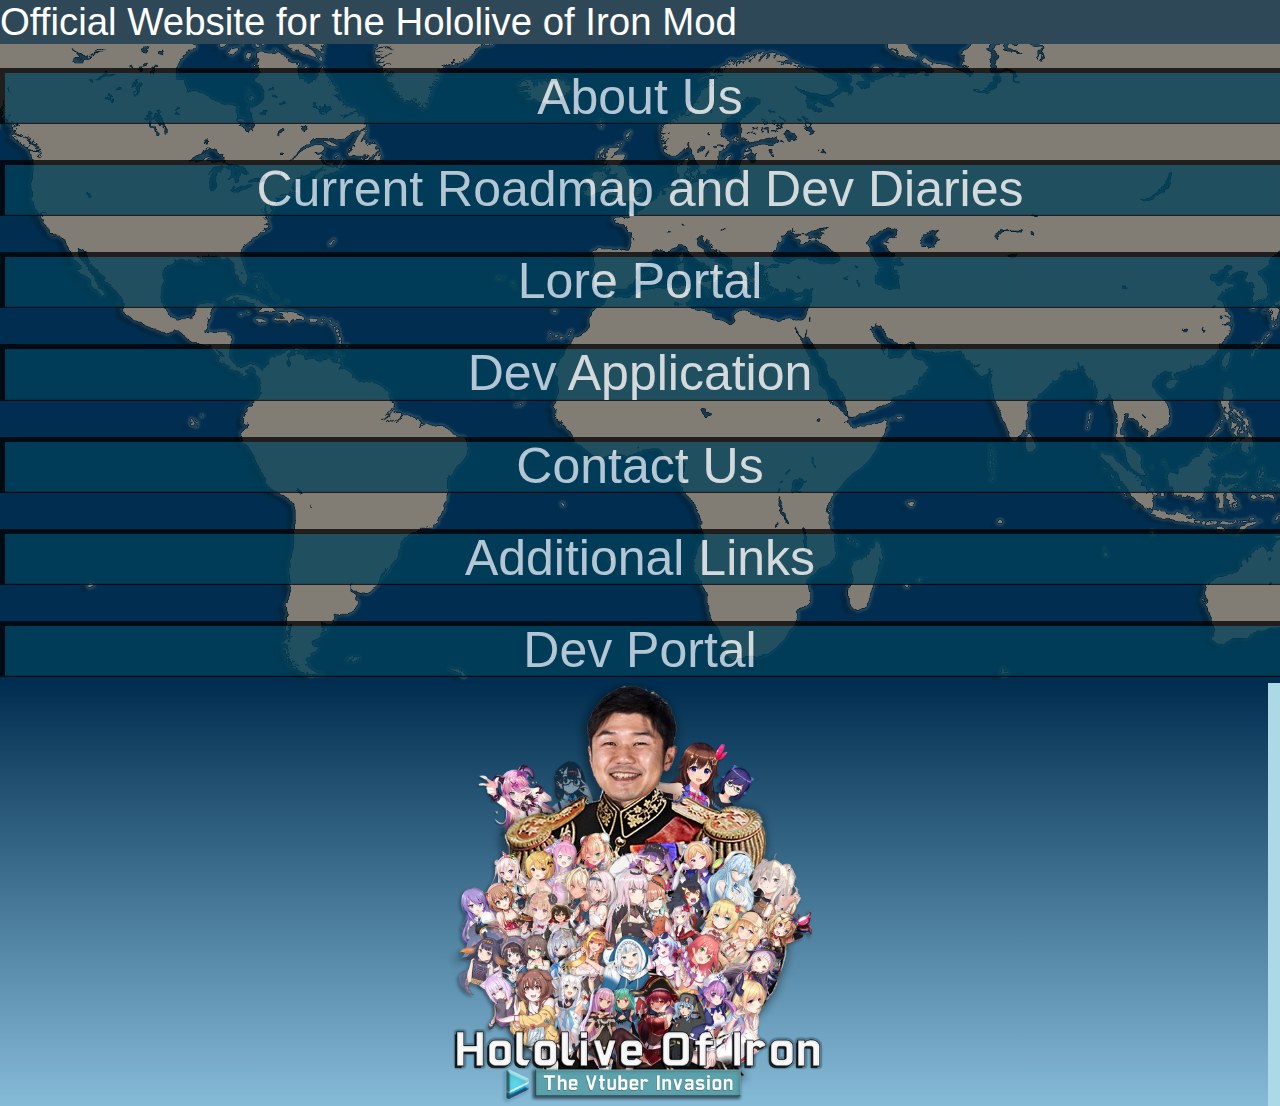
==== index.html @ b1e1ea0e "Add files via upload" ====
<!DOCTYPE html>
<html lang="en">

<!--Div = new line, Span = in line-->
<!--Website Title-->
<head>
    <meta charset="UTF-8">
    <meta name ="viewport" content = "width=device-width, initial-scale=1.0">
    <meta http-equiv="X-UA-Compatible" content="ie=edge">
    <title>Hololive of Iron</title>
    <link rel="stylesheet" href="./main.css">
</head>

<!--Opening Page with Dev list and Dev Logo Image-->
<body>
    <h1 id="#top"></h1>
    <div id="navbar">Official Website for the Hololive of Iron Mod</div>
    <div id="main_banner"> 
        <br>
        <!--Current Devs-->
        <a id="current_devs_portal" href="about.html"class = "portal_select">
        </a>
        <br>
        <!--Roadmap-->
        <br>
        <a id="roadmap_portal" href="roadmap.html" class="portal_select">
        </a>
        <!--Lore Portal-->
        <br>
        <br>
        <a id="lore_portal" href="lore.html" class="portal_select">
        </a>
        <!--Dev Application-->
        <br>
        <br>
        <a id="dev_application_portal" href="dev_appl.html" class="portal_select">
        </a>
        <!--Contact Us-->
        <br>
        <br>
        <a id="contact_portal" href="contact_info.html" class="portal_select">
        </a>
        <!--Additional Links-->
        <br>
        <br>
        <a id="additional_portal" href="additional_links.html" class="portal_select">
        </a>
        <!--Dev Portal-->
        <br>
        <br>
        <a id="dev_portal" href="dev_password.html" class="portal_select">
        </a>
    </div>
    <img class= "img_centre" src="images/Hololive-of-Iron-Logo-Transparent.png"  alt="images/Hololive-of-Iron-Logo-Transparent">
</body>

</html>
---- main.css ----
* {
  margin: 0;
  padding: 2;
  box-sizing: border-box;
  font-family: Arial, Helvetica, sans-serif;
}
.common {
  padding-top: 5px;
  padding-left: 5px;
  padding-bottom: 5px;
}
.centre_text {
  color: aliceblue;
  font-family: Helvetica, sans-serif;
  text-align: center;
}
.img_centre {
  background-size: cover;
  background-position: center;
  background-repeat: no-repeat;
  display: block;
  justify-content: center;
  align-content: center;
  text-align: center;
  width: 99.1vw;
  background: linear-gradient(#012e50, #86bbd8);
}
.portal_select {
  background-size: cover;
  background-position: center;
  background-repeat: no-repeat;
  display: flex;
  justify-content: center;
  align-content: center;
  text-align: center;
  background: url(/images/win_header_short_right.png);
  opacity: 0.75;
  height: 6.25vh;
  width: auto;
}
.portal_select:hover {
  opacity: 0.95;
  transition-duration: 0.3s;
}
#current_devs_portal {
  color: aliceblue;
  content: "About Us";
  text-decoration: none;
  font-size: 50px;
}
#current_devs_portal:after {
  color: aliceblue;
  content: "About Us";
  font-family: Arial, Helvetica, sans-serif;
  text-decoration: none;
  font-size: 50px;
}

#roadmap_portal {
  color: aliceblue;
  content: "Current Roadmap and Dev Diaries";
  text-decoration: none;
  font-size: 50px;
}
#roadmap_portal:after {
  color: aliceblue;
  content: "Current Roadmap and Dev Diaries";
  font-family: Arial, Helvetica, sans-serif;
  text-decoration: none;
  font-size: 50px;
}

#lore_portal {
  color: aliceblue;
  content: "Lore Portal";
  text-decoration: none;
  font-size: 50px;
}
#lore_portal:after {
  color: aliceblue;
  content: "Lore Portal";
  font-family: Arial, Helvetica, sans-serif;
  text-decoration: none;
  font-size: 50px;
}

#dev_application_portal {
  color: aliceblue;
  content: "Dev Application";
  text-decoration: none;
  font-size: 50px;
}
#dev_application_portal:after {
  color: aliceblue;
  content: "Dev Application";
  font-family: Arial, Helvetica, sans-serif;
  text-decoration: none;
  font-size: 50px;
}
#contact_portal {
  color: aliceblue;
  content: "Contact Us";
  text-decoration: none;
  font-size: 50px;
}
#contact_portal:after {
  color: aliceblue;
  content: "Contact Us";
  font-family: Arial, Helvetica, sans-serif;
  text-decoration: none;
  font-size: 50px;
}

#additional_portal {
  color: aliceblue;
  content: "Additional Links";
  text-decoration: none;
  font-size: 50px;
}
#additional_portal:after {
  color: aliceblue;
  content: "Additional Links";
  font-family: Arial, Helvetica, sans-serif;
  text-decoration: none;
  font-size: 50px;
}

#dev_portal {
  color: aliceblue;
  content: "Dev Portal";
  text-decoration: none;
  font-size: 50px;
}
#dev_portal:after {
  color: aliceblue;
  content: "Dev Portal";
  font-family: Arial, Helvetica, sans-serif;
  text-decoration: none;
  font-size: 50px;
}
#index {
  padding: 5px 30px;
  background: #33658a;
}
#index_list {
  padding-top: 15px;
  padding-bottom: 15px;
  background: #86bbd8;
}
.header_css {
  padding: 5px 30px;
  background: #33658a;
}
body {
  background: lightblue;
  padding-top: 0px;
}
.translator {
  text-decoration: overline;
}
#navbar {
  background: #2f4858;
  height: auto;
  width: auto;
  color: white;
  font-family: Helvetica, Arial, sans-serif;
  font-size: 2.4rem;
}
#current_devs {
  width: auto;
}
#main_banner {
  background-color: #33658a;
  background-image: url(images/big_map_bg.png);
  background-size: cover;
  background-position: center;
  background-repeat: no-repeat;
  display: flex;
  justify-content: center;
  align-content: center;
  text-align: center;
  margin: 0;
  padding: 0;
  box-sizing: border-box;
  border: black;
  display: block;
  width: auto;
  height: 71vh;
}
.langue {
  color: maroon;
  font-family: "Franklin Gothic Medium", "Arial Narrow", Arial, sans-serif;
}
#dev_ony_header {
  color: blue;
}
#lead_dev {
  color: blueviolet;
}
/* css rule */
/* selectors */
/* declaration */
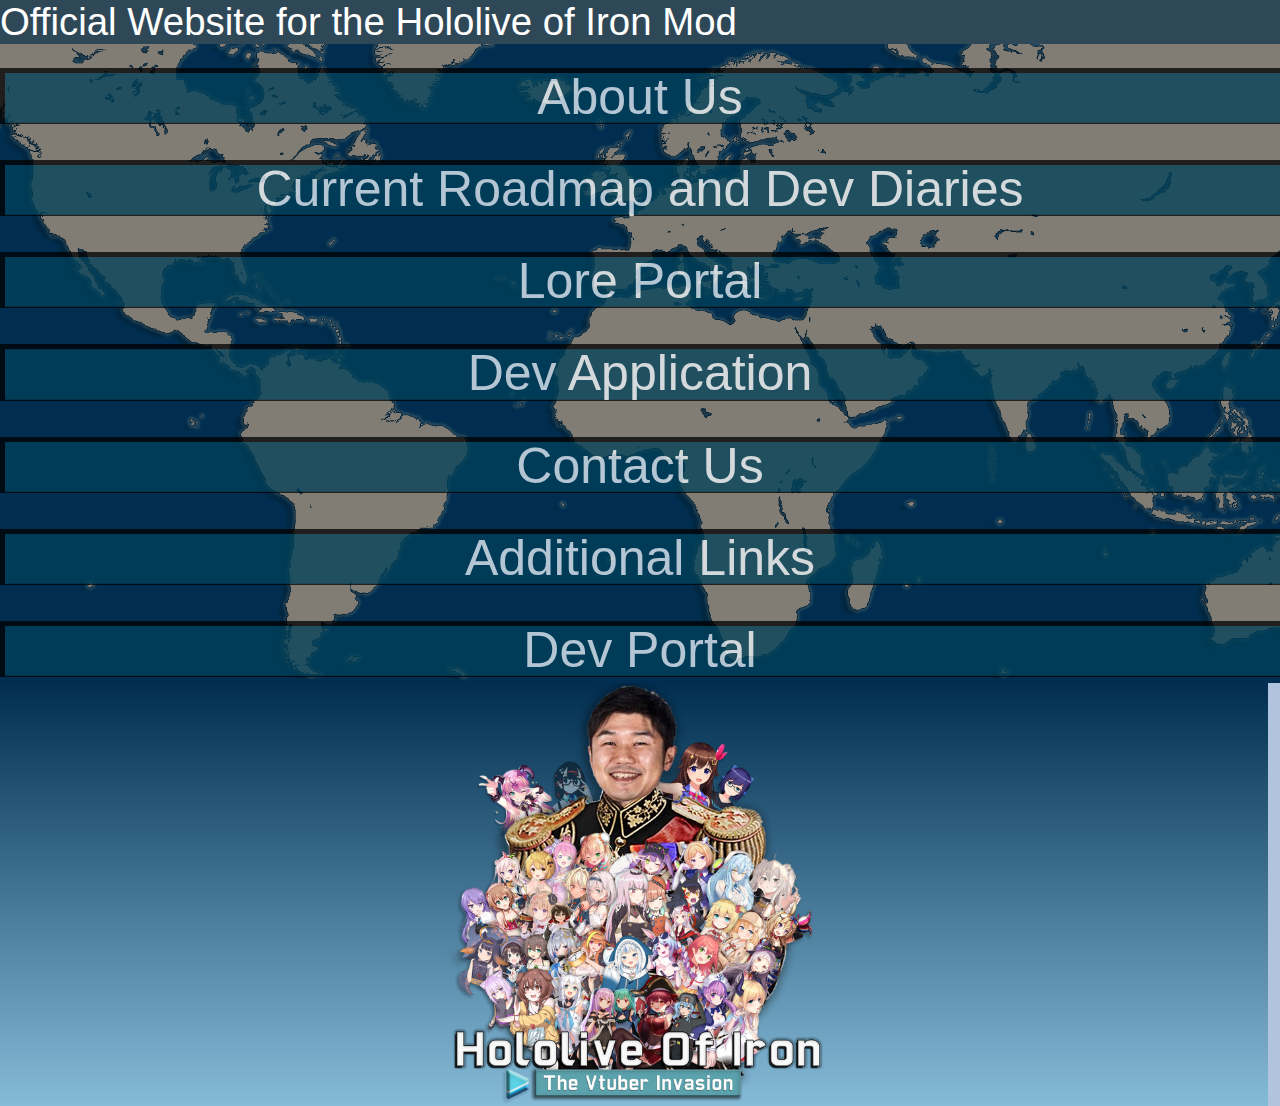
==== commit a7a2ede5: "a" ====
--- a/index.html
+++ b/index.html
@@ -14,7 +14,7 @@
 <!--Opening Page with Dev list and Dev Logo Image-->
 <body>
     <h1 id="#top"></h1>
-    <div id="navbar">Official Website for the Hololive of Iron Mod</div>
+    <div class="navbar">Official Website for the Hololive of Iron Mod</div>
     <div id="main_banner"> 
         <br>
         <!--Current Devs-->
@@ -52,6 +52,7 @@
         </a>
     </div>
     <img class= "img_centre" src="images/Hololive-of-Iron-Logo-Transparent.png"  alt="images/Hololive-of-Iron-Logo-Transparent">
+
 </body>
 
 </html>--- a/main.css
+++ b/main.css
@@ -1,8 +1,14 @@
 * {
   margin: 0;
-  padding: 2;
+  padding: 0;
   box-sizing: border-box;
   font-family: Arial, Helvetica, sans-serif;
+}
+p {
+  margin: 3;
+}
+form {
+  margin-left: 5px;
 }
 .common {
   padding-top: 5px;
@@ -138,6 +144,9 @@
   text-decoration: none;
   font-size: 50px;
 }
+.researcher_questions {
+  background: silver;
+}
 #index {
   padding: 5px 30px;
   background: #33658a;
@@ -149,16 +158,23 @@
 }
 .header_css {
   padding: 5px 30px;
+  margin: 0;
   background: #33658a;
 }
 body {
-  background: lightblue;
+  background: lightsteelblue;
   padding-top: 0px;
+}
+.bottom_section {
+  background: #33658a;
+}
+.bottom_section_text {
+  color: azure;
 }
 .translator {
   text-decoration: overline;
 }
-#navbar {
+.navbar {
   background: #2f4858;
   height: auto;
   width: auto;
